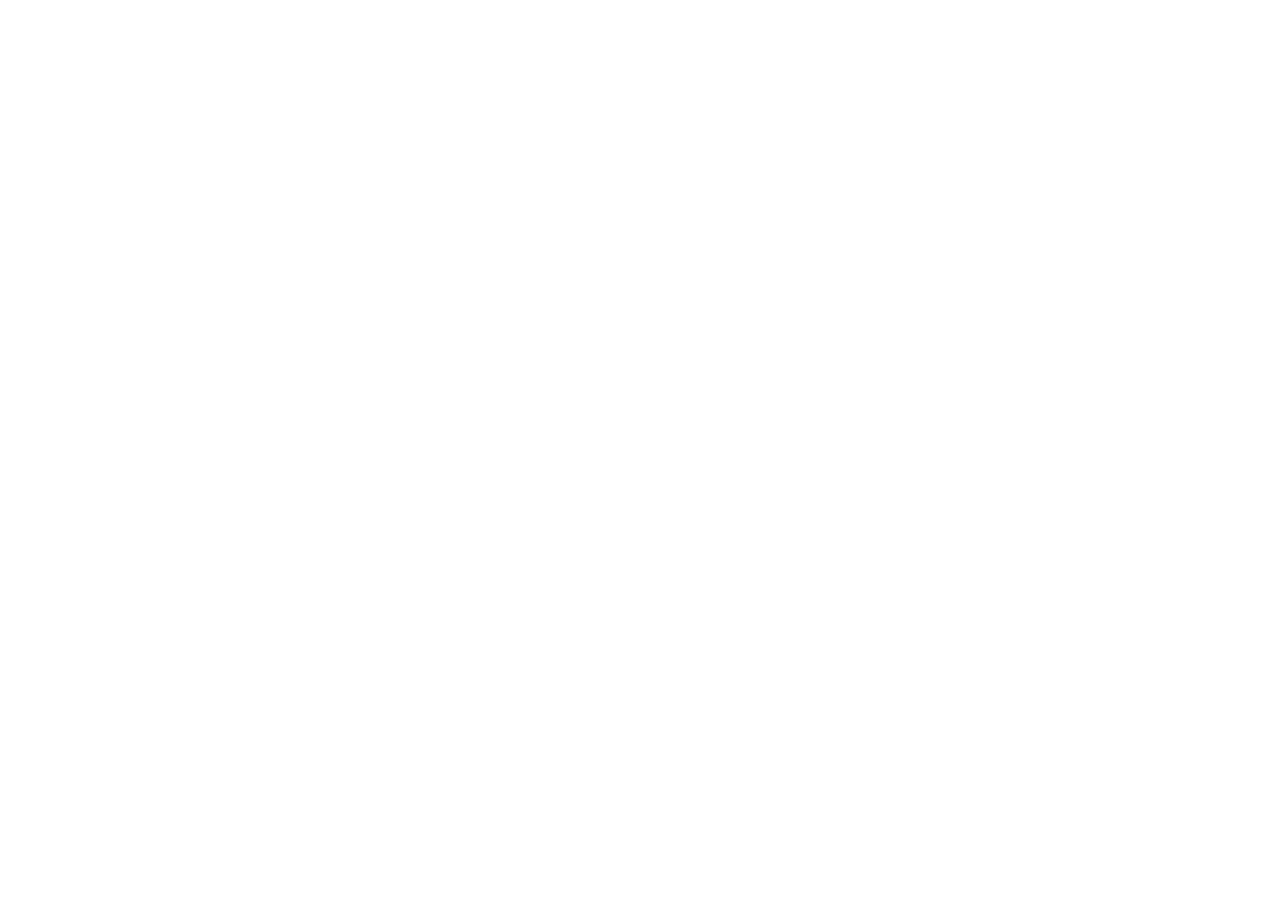
==== HTML/index.html @ 882c5782 "Inicio de Curso Definitivo HTML & CSS" ====
<html lang="en">
<head>
    <meta charset="UTF-8">
    <!--Descripcion que aparece en Google a la hora der clik en la pagina-->
    <meta name="--Descripcion" content="Pagana de ventas de productos de garaje">
    <!--Indicamos los robots de ubicaion paa todos los buscadores-->
    <meta name="robots" content="index,follow">
    <meta http-equiv="X-UA-Compatible" content="IE=edge">
    <!--Pantallas responsive con vieport-->
    <meta name="viewport" content="width=device-width, initial-scale=1.0">
    <link rel="stylesheet" href="../CSS/style.css">
    <title>Curso Definitico de HTML & CSS </title>
</head>
<body>
    
</body>
</html>
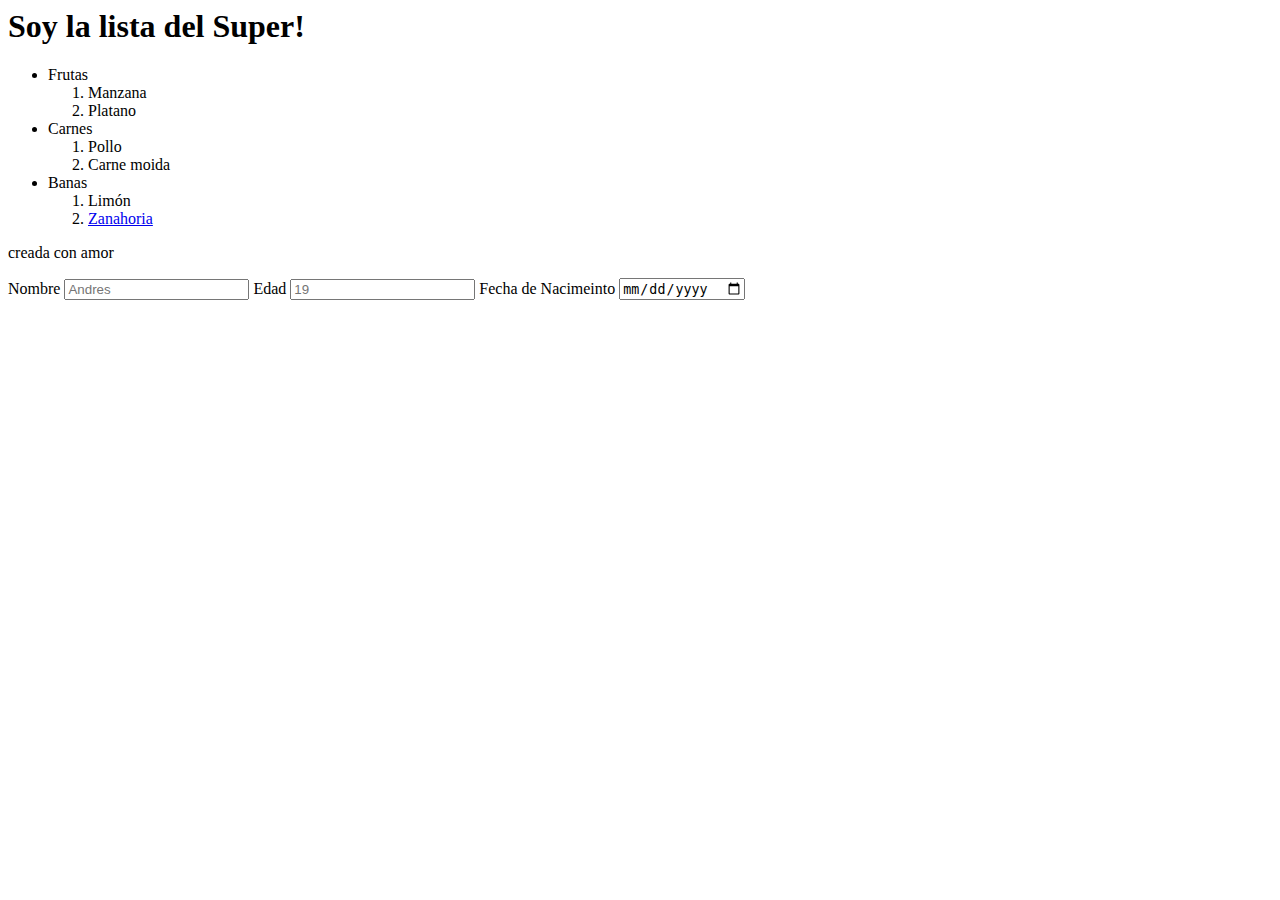
==== commit 83b17204: "Calendario en HTML" ====
--- a/HTML/index.html
+++ b/HTML/index.html
@@ -12,6 +12,45 @@
     <title>Curso Definitico de HTML & CSS </title>
 </head>
 <body>
-    
+    <header>
+        <h1>Soy la lista del Super!</h1>
+        <ul>
+            <li>Frutas</li>
+            <ol>
+                <li>Manzana</li>
+                <li>Platano</li>
+            </ol>
+            <li>Carnes</li>
+            <ol>
+                <li>Pollo</li>
+                <li>Carne moida</li>
+            </ol>
+            <li>Banas</li>
+            <ol>
+                <li>Limón</li>
+                <li>
+                    <a href="https://www.directoalpaladar.com/recetas-de-sopas-y-cremas/receta-basica-de-crema-de-zanahoria-cuando-menos-es-mas" target="_blank">Zanahoria</a>
+                </li>
+            </ol>
+        </ul>
+        <p>creada con amor</p>
+    </header>
+
+    <main>
+        <form action="" method="get">
+            <label for="nombre_usuario">
+                <span>Nombre</span>
+                <input type="text" id="nombre_usuario" placeholder="Andres">
+            </label>
+            <label for="edad_usuario">
+                <span>Edad</span>
+                <input type="number" id="edad_usuario" placeholder="19">
+            </label>
+            <label for="fecha_de_nacimiento_usuario">
+                <span>Fecha de Nacimeinto</span>
+                <input type="date" id="fecha_de_nacimiento_usuario" placeholder="30/08/1980">
+            </label>
+        </form>
+    </main>
 </body>
 </html>